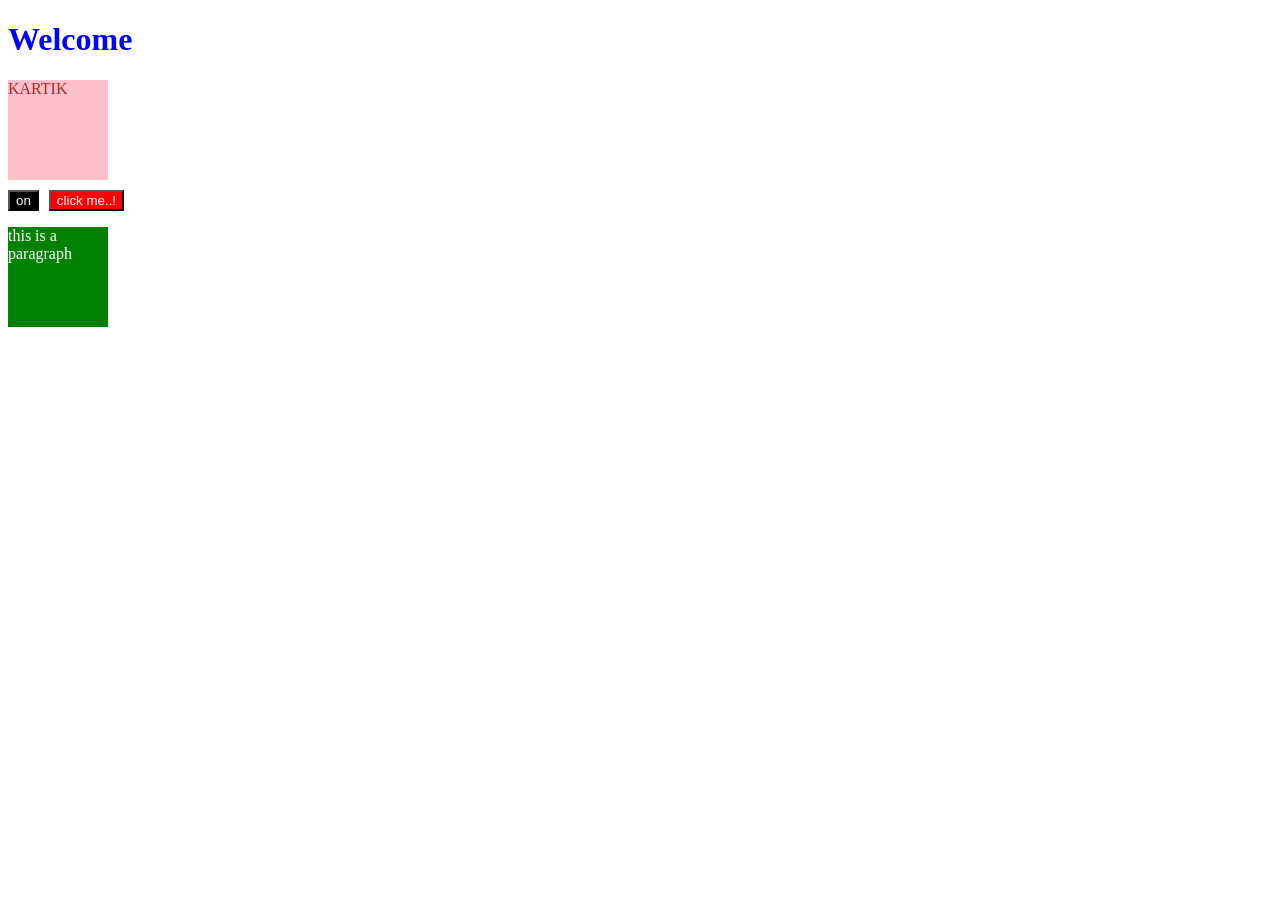
==== Q2/index.html @ c4c2a323 "addedd new folder for Question 2 in DOM manipulation" ====
<!DOCTYPE html>
<html lang="en">
<head>
    <meta charset="UTF-8">
    <meta name="viewport" content="width=device-width, initial-scale=1.0">
    <title>QUESTION 2 </title>
    <link rel="stylesheet" href="style.css">
</head>
<body>

    <p class="para">this is a paragraph</p>




    
    <script src="que2.js"></script>
</body>
</html>
---- Q2/style.css ----
.para{
    color:red;
    /* background-color:pink; */

}

.newclass{
    background-color:green;
    /* color:white; */
}
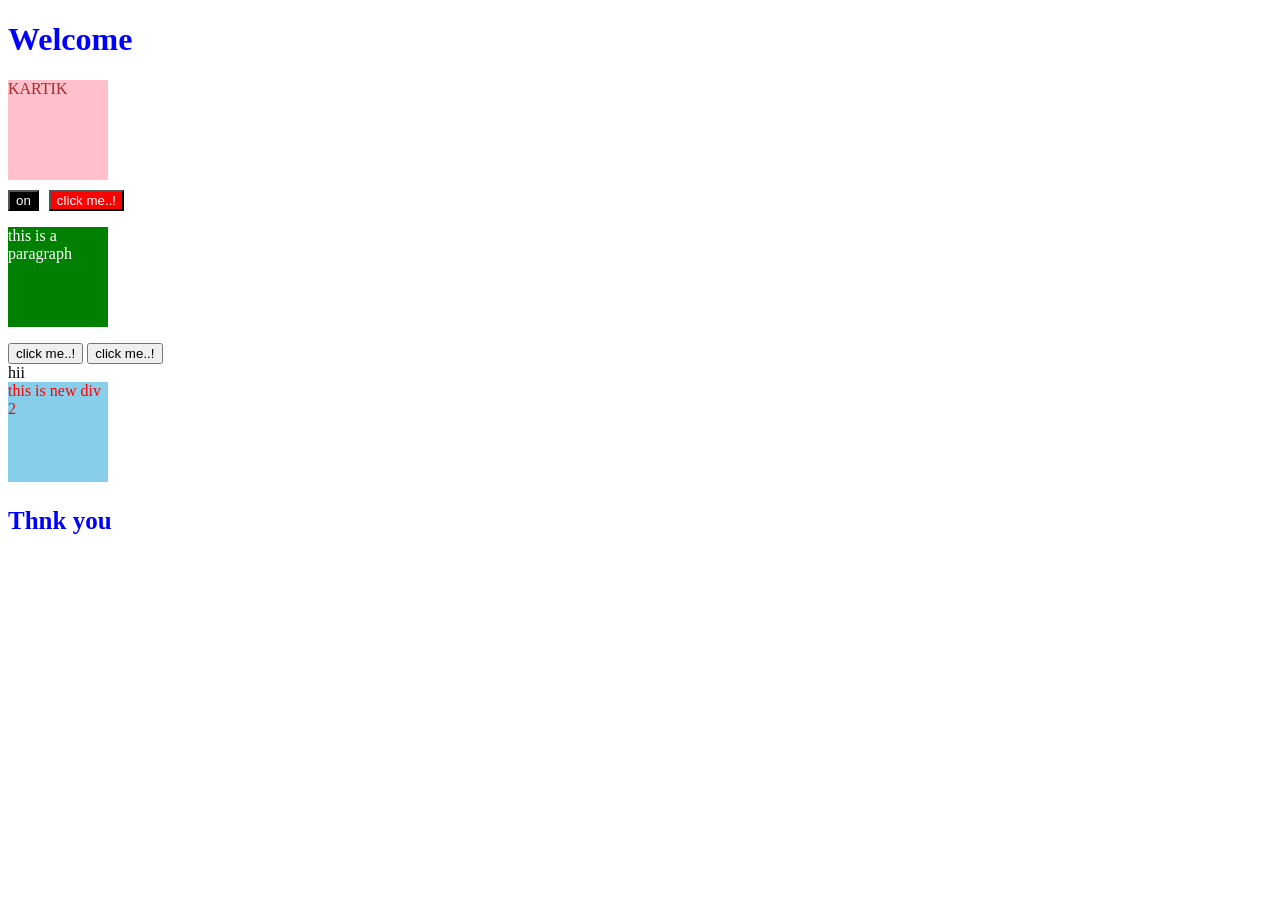
==== commit ae6457e5: "added click event" ====
--- a/Q2/index.html
+++ b/Q2/index.html
@@ -1,19 +1,21 @@
-<!DOCTYPE html>
+<!doctype html>
 <html lang="en">
-<head>
-    <meta charset="UTF-8">
-    <meta name="viewport" content="width=device-width, initial-scale=1.0">
-    <title>QUESTION 2 </title>
-    <link rel="stylesheet" href="style.css">
-</head>
-<body>
-
+  <head>
+    <meta charset="UTF-8" />
+    <meta name="viewport" content="width=device-width, initial-scale=1.0" />
+    <title>QUESTION 2</title>
+    <link rel="stylesheet" href="style.css" />
+  </head>
+  <body>
     <p class="para">this is a paragraph</p>
 
+    <button onclick="console.log('button was clicked')">click me..!</button>
+    <button ondblclick="console.log('button was clicked 2x')">
+      click me..!
+    </button>
 
+    <div><he>hii</he></div>
 
-
-    
     <script src="que2.js"></script>
-</body>
-</html>+  </body>
+</html>
